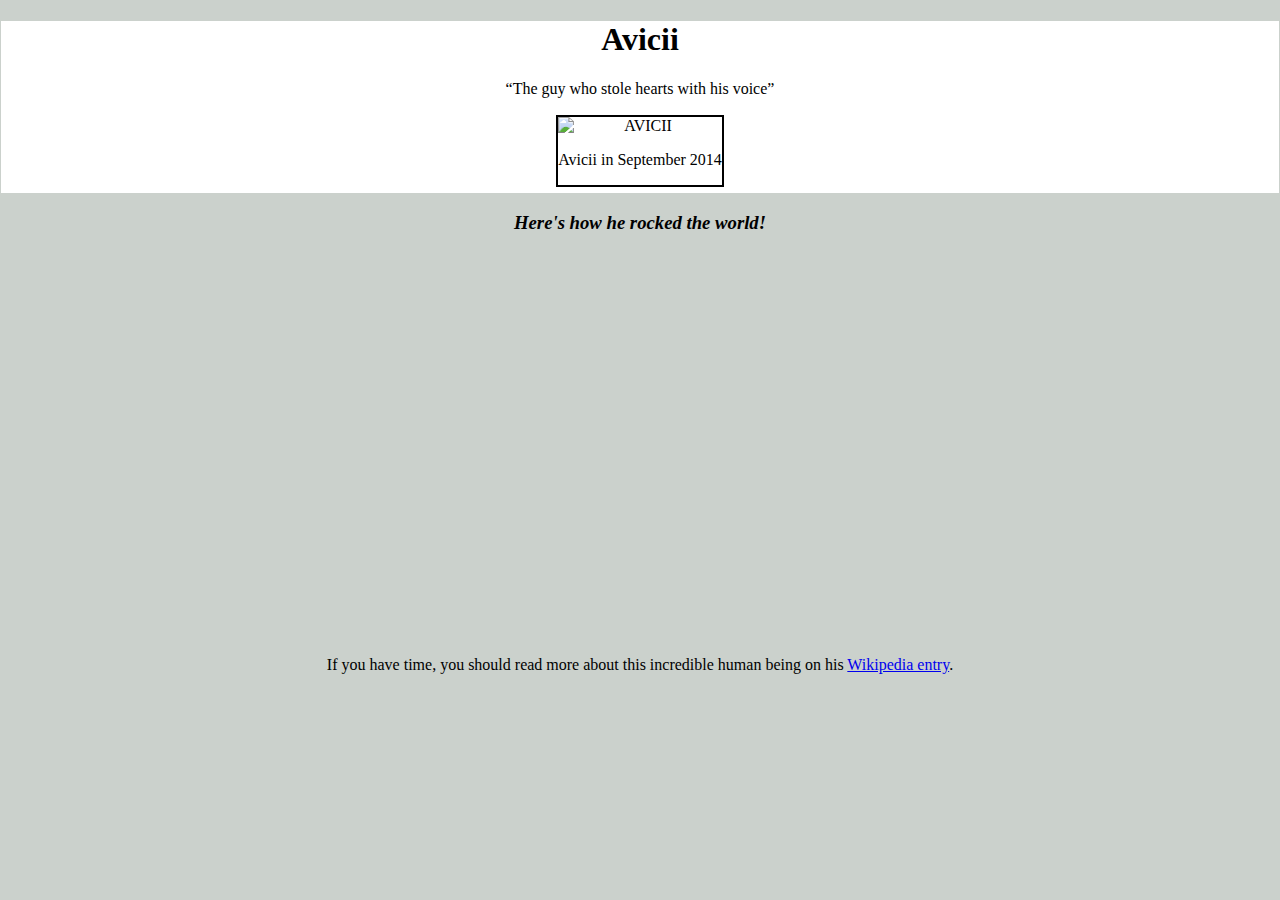
==== index.html @ 08631637 "Rename avicii.html to index.html" ====
<!DOCTYPE html>
<html lang="en">
  <head>
    <meta charset="UTF-8" />
    <meta http-equiv="X-UA-Compatible" content="IE=edge" />
    <meta name="viewport" content="width=device-width, initial-scale=1.0" />
    <title>Document</title>
    <link rel="stylesheet" href="style.css">
  </head>
  

<!-- 

Hello Camper!

For now, the test suite only works in Chrome! Please read the README below in the JS Editor before beginning. Feel free to delete this message once you have read it. Good luck and Happy Coding! 

- The freeCodeCamp Team 

-->
<body>
<div id="main">
  <div id="title">
    <h1>Avicii</h1>
    <blockquote>“The guy who stole hearts with his voice”</blockquote>
  </div>
  <div id="img-div">
    <img id="image" src="https://upload.wikimedia.org/wikipedia/commons/thumb/9/92/Avicii_2014_003.jpg/220px-Avicii_2014_003.jpg" alt="AVICII">
    <p id="img-caption">Avicii in September 2014</p>
  
</div>
  
  </div>
  <div id="tribute-info">
    <h3><em>Here's how he rocked the world!</em><h3>
      
  <iframe src="https://open.spotify.com/embed/playlist/37i9dQZF1DXcXBWjiVEM8R" width="300" height="380" frameborder="0" allowtransparency="true" allow="encrypted-media"></iframe>    
      
  </div>
</body>  
<footer>
  
      If you have time, you should read more about this incredible human being
      on his
      <a id="tribute-link" href="https://en.wikipedia.org/wiki/Avicii" target="_blank">Wikipedia entry</a>.
    
</footer>
</html>
---- style.css ----
body{
    background-color: #cbd1cc;
    margin: 1px;
    
  }
  #main{
    text-align: center;
    font-family: consolas;
    background-color: white;
  }
  #img-div{
    margin: 1px;
    margin-bottom:6px;
    display: inline-block;
    border: 2px solid;
    
  
    height: auto;
  
    
   
  }
  #image{
    max-width: 100%;
    display:block;
  }
  #tribute-info{
    text-align: center;
    
  }
  footer{
    text-align:center;
  }
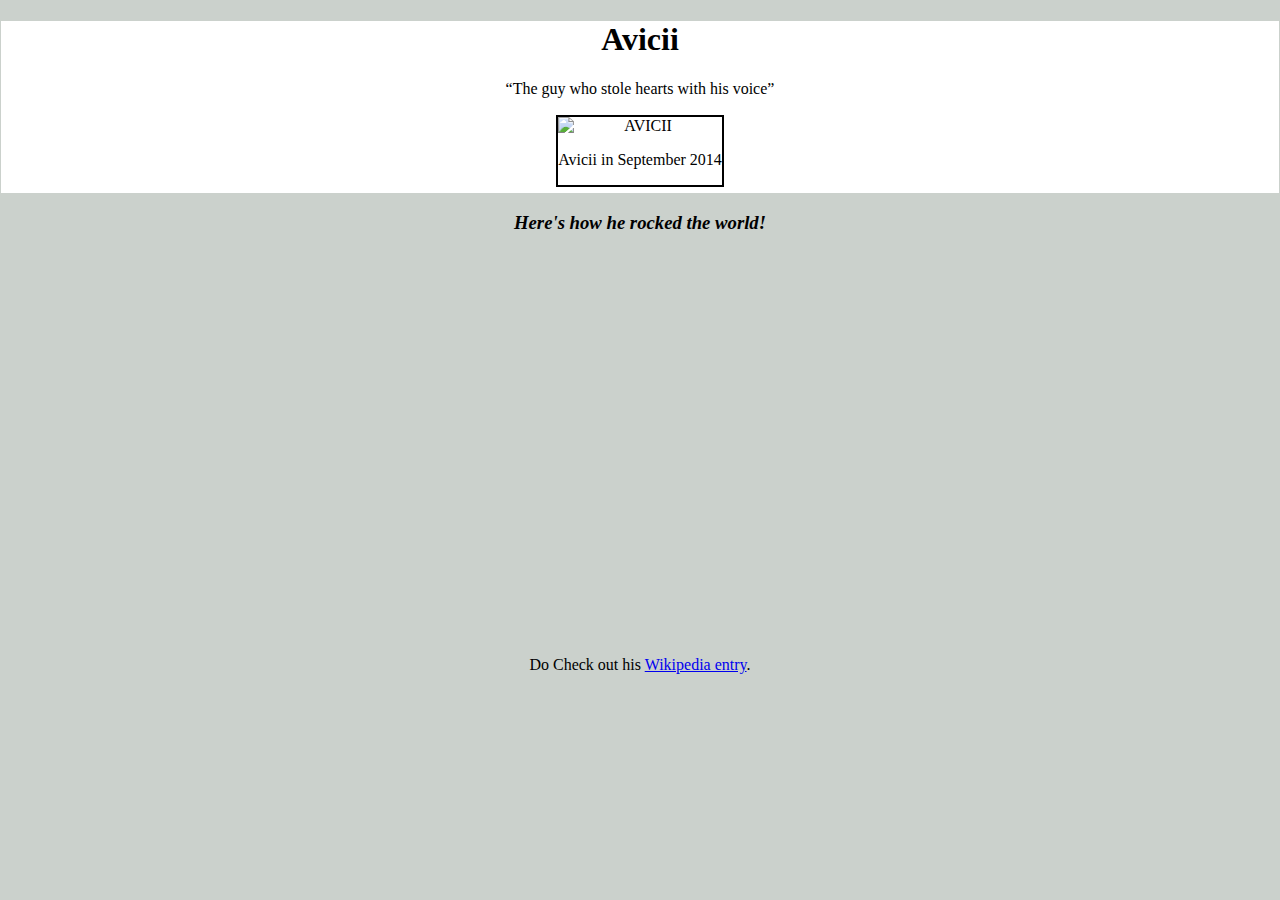
==== commit 0c796d5a: "Update index.html" ====
--- a/index.html
+++ b/index.html
@@ -4,20 +4,12 @@
     <meta charset="UTF-8" />
     <meta http-equiv="X-UA-Compatible" content="IE=edge" />
     <meta name="viewport" content="width=device-width, initial-scale=1.0" />
-    <title>Document</title>
+    <title>Avicii-Tribute</title>
     <link rel="stylesheet" href="style.css">
   </head>
   
 
-<!-- 
 
-Hello Camper!
-
-For now, the test suite only works in Chrome! Please read the README below in the JS Editor before beginning. Feel free to delete this message once you have read it. Good luck and Happy Coding! 
-
-- The freeCodeCamp Team 
-
--->
 <body>
 <div id="main">
   <div id="title">
@@ -39,10 +31,9 @@
   </div>
 </body>  
 <footer>
-  
-      If you have time, you should read more about this incredible human being
-      on his
+      <p>
+      Do Check out his 
       <a id="tribute-link" href="https://en.wikipedia.org/wiki/Avicii" target="_blank">Wikipedia entry</a>.
-    
+  </p>
 </footer>
 </html>
--- a/style.css
+++ b/style.css
@@ -3,31 +3,26 @@
     margin: 1px;
     
   }
-  #main{
+#main{
     text-align: center;
     font-family: consolas;
     background-color: white;
   }
-  #img-div{
+#img-div{
     margin: 1px;
     margin-bottom:6px;
     display: inline-block;
     border: 2px solid;
-    
-  
     height: auto;
-  
-    
-   
   }
-  #image{
+#image{
     max-width: 100%;
     display:block;
   }
-  #tribute-info{
-    text-align: center;
-    
+#tribute-info{
+    text-align: center;  
   }
-  footer{
+footer p{
     text-align:center;
-  }+    font-family: ;
+  }
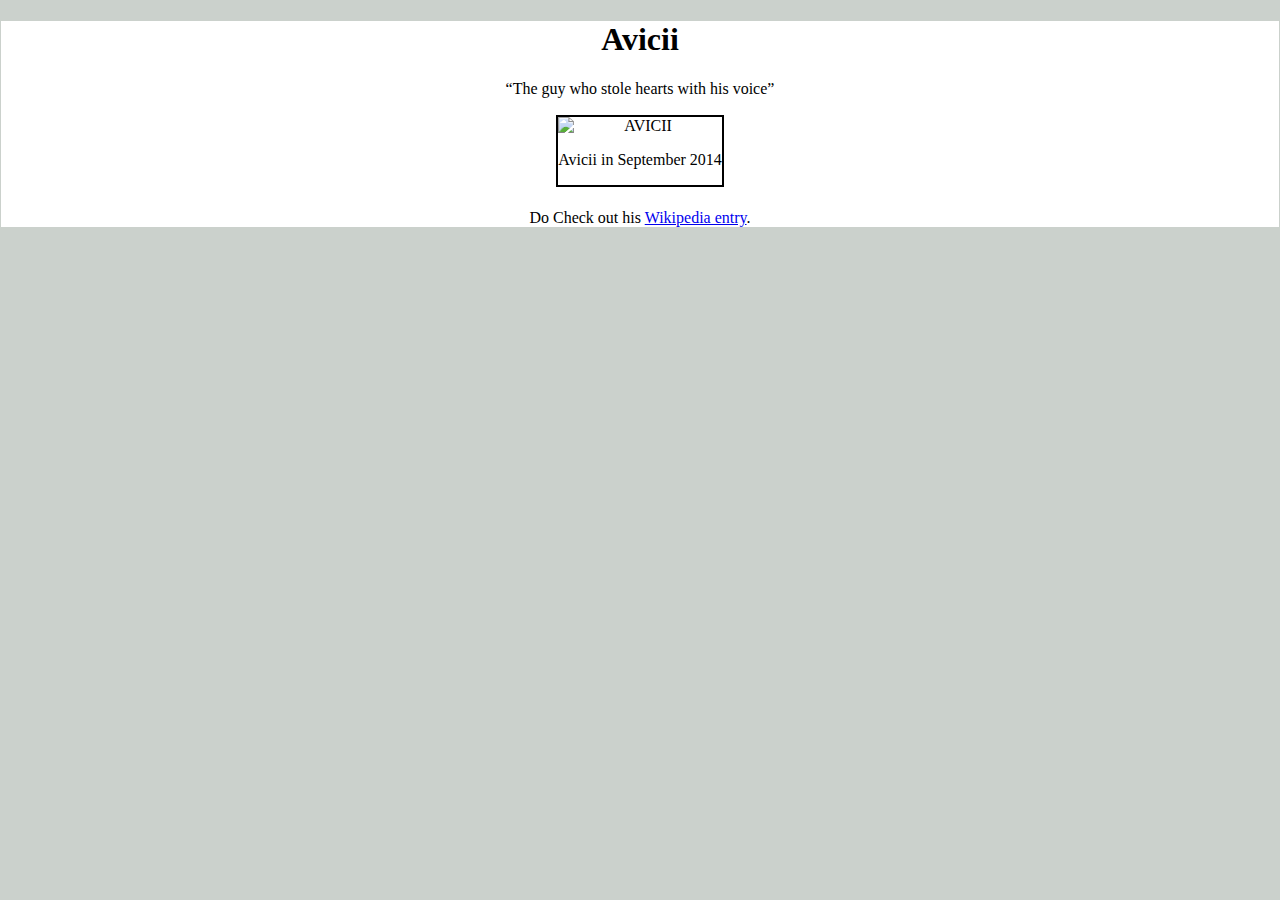
==== commit ad9cccb0: "Update index.html" ====
--- a/index.html
+++ b/index.html
@@ -22,13 +22,6 @@
   
 </div>
   
-  </div>
-  <div id="tribute-info">
-    <h3><em>Here's how he rocked the world!</em><h3>
-      
-  <iframe src="https://open.spotify.com/embed/playlist/37i9dQZF1DXcXBWjiVEM8R" width="300" height="380" frameborder="0" allowtransparency="true" allow="encrypted-media"></iframe>    
-      
-  </div>
 </body>  
 <footer>
       <p>
--- a/style.css
+++ b/style.css
@@ -1,7 +1,6 @@
 body{
     background-color: #cbd1cc;
     margin: 1px;
-    
   }
 #main{
     text-align: center;
@@ -24,5 +23,5 @@
   }
 footer p{
     text-align:center;
-    font-family: ;
+    font-family:consolas !important ;
   }
